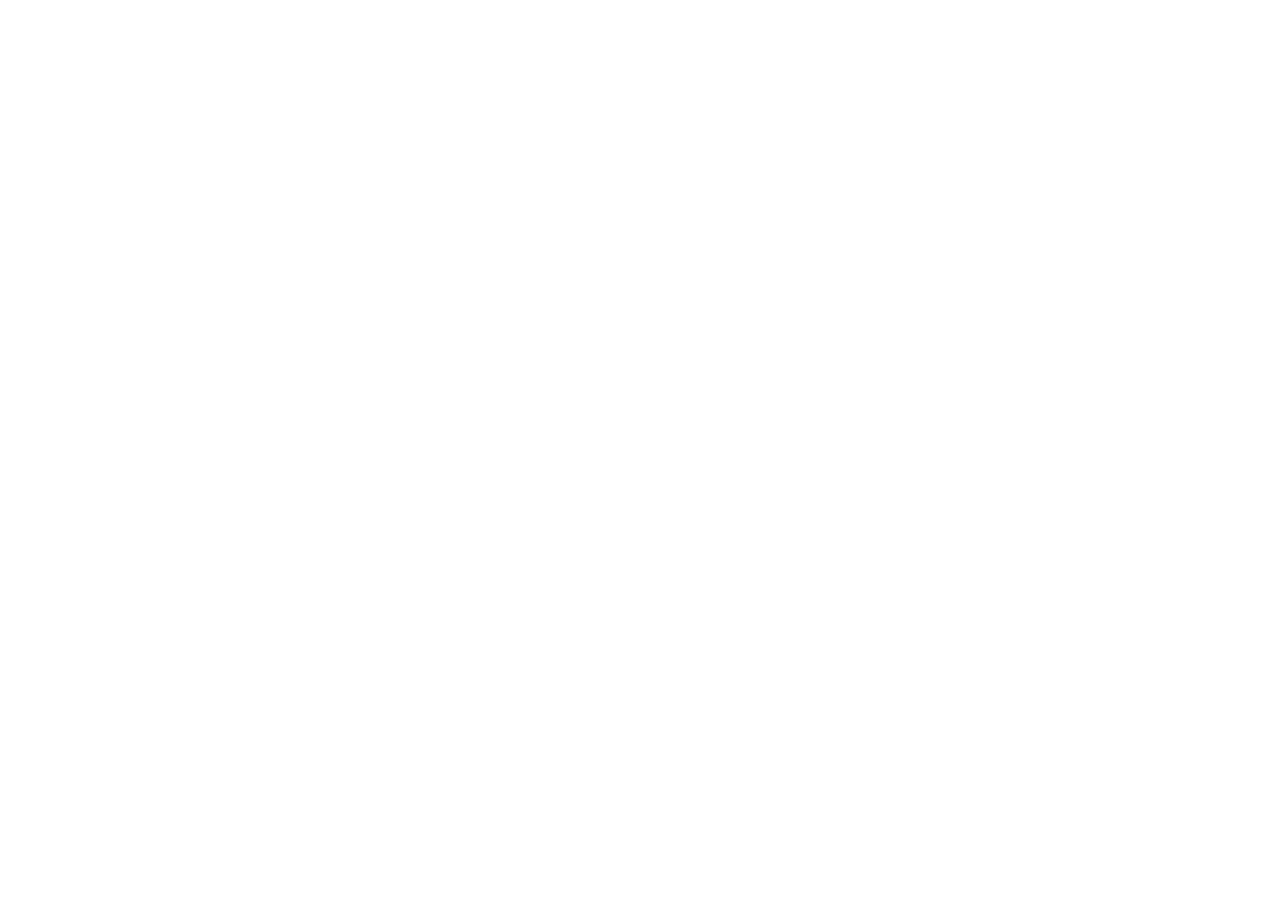
==== git_base/index.html @ 2f7cb41f "text1" ====
<!DOCTYPE html>
<html lang="en">
<head>
    <meta charset="UTF-8">
    <meta name="viewport" content="width=device-width, initial-scale=1.0">
    <title>Document</title>
</head>
<body>
    
</body>
</html>
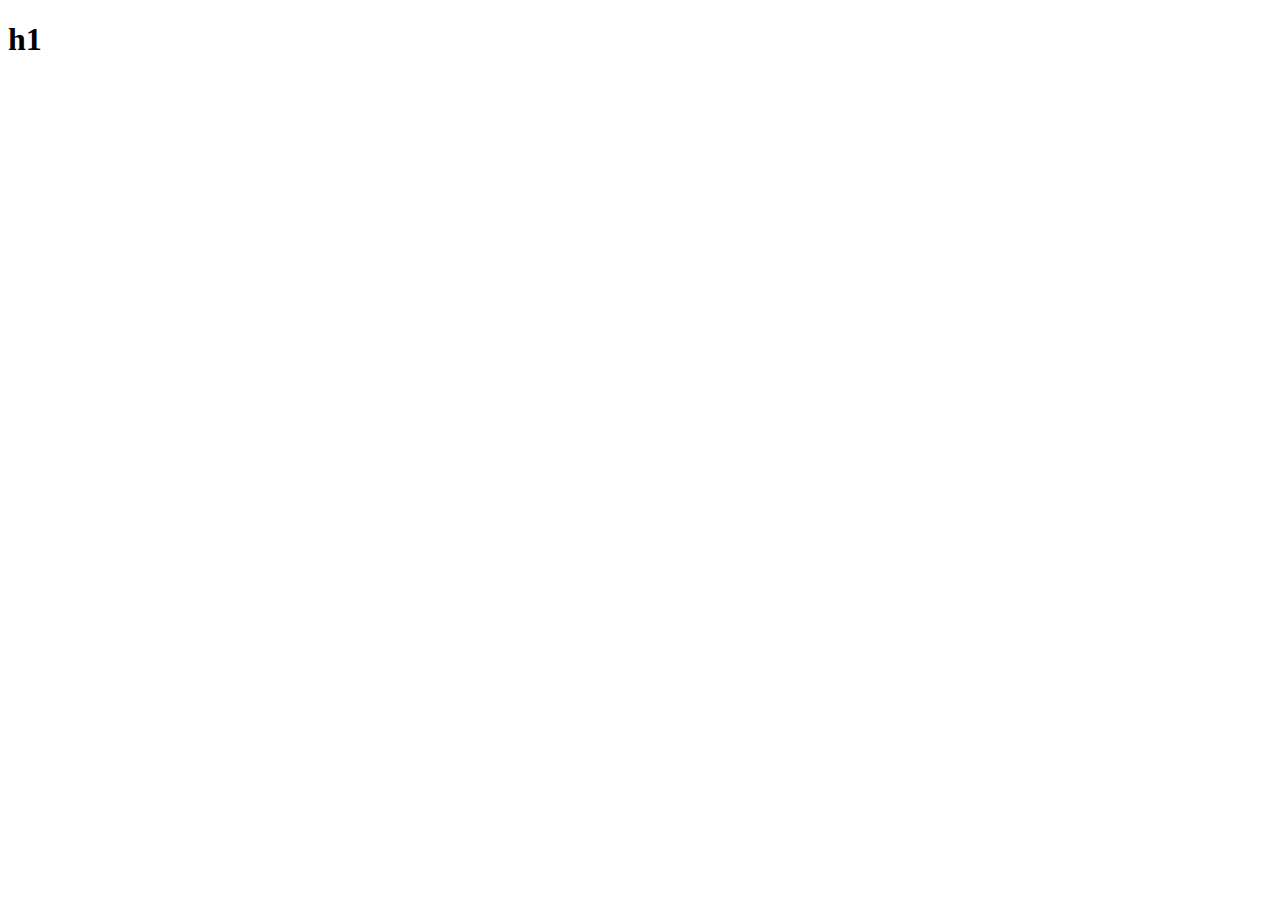
==== commit b296db11: "text3" ====
--- a/git_base/index.html
+++ b/git_base/index.html
@@ -6,6 +6,6 @@
     <title>Document</title>
 </head>
 <body>
-    
+    <h1>h1</h1>
 </body>
 </html>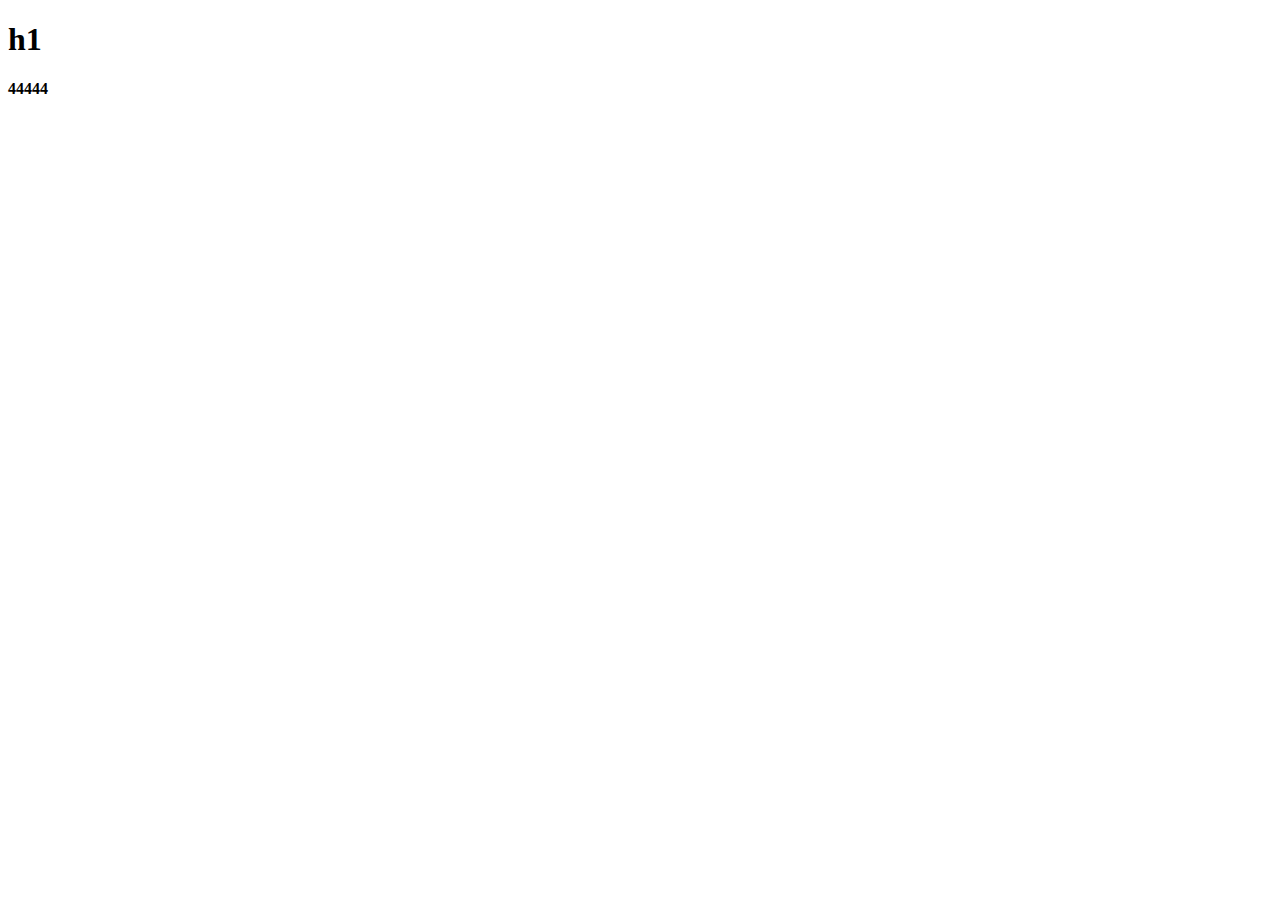
==== commit fe956dae: "第四次" ====
--- a/git_base/index.html
+++ b/git_base/index.html
@@ -7,5 +7,6 @@
 </head>
 <body>
     <h1>h1</h1>
+    <h4>44444</h4>
 </body>
 </html>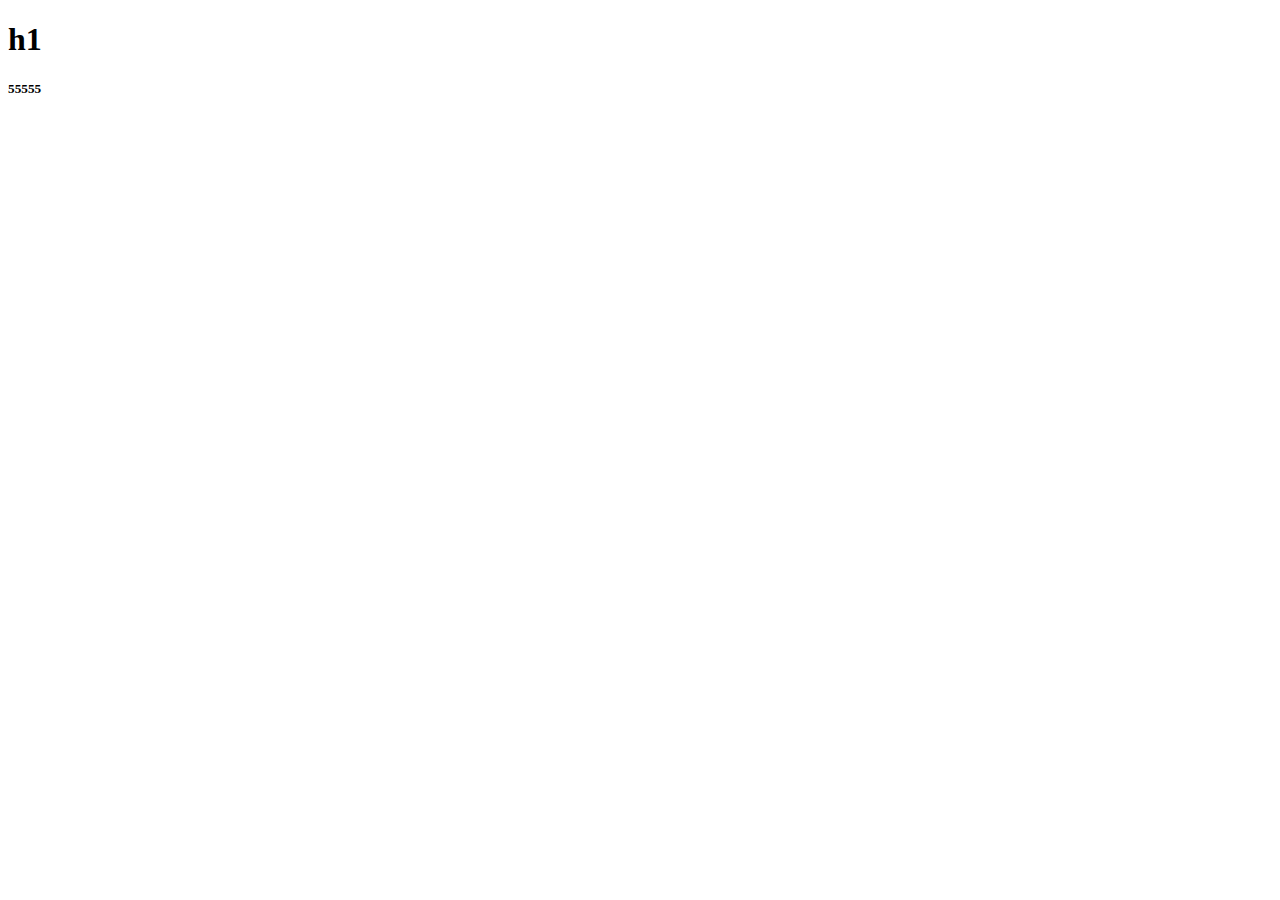
==== commit 4d8abf3f: "第五次" ====
--- a/git_base/index.html
+++ b/git_base/index.html
@@ -7,6 +7,6 @@
 </head>
 <body>
     <h1>h1</h1>
-    <h4>44444</h4>
+    <h5>55555</h5>
 </body>
 </html>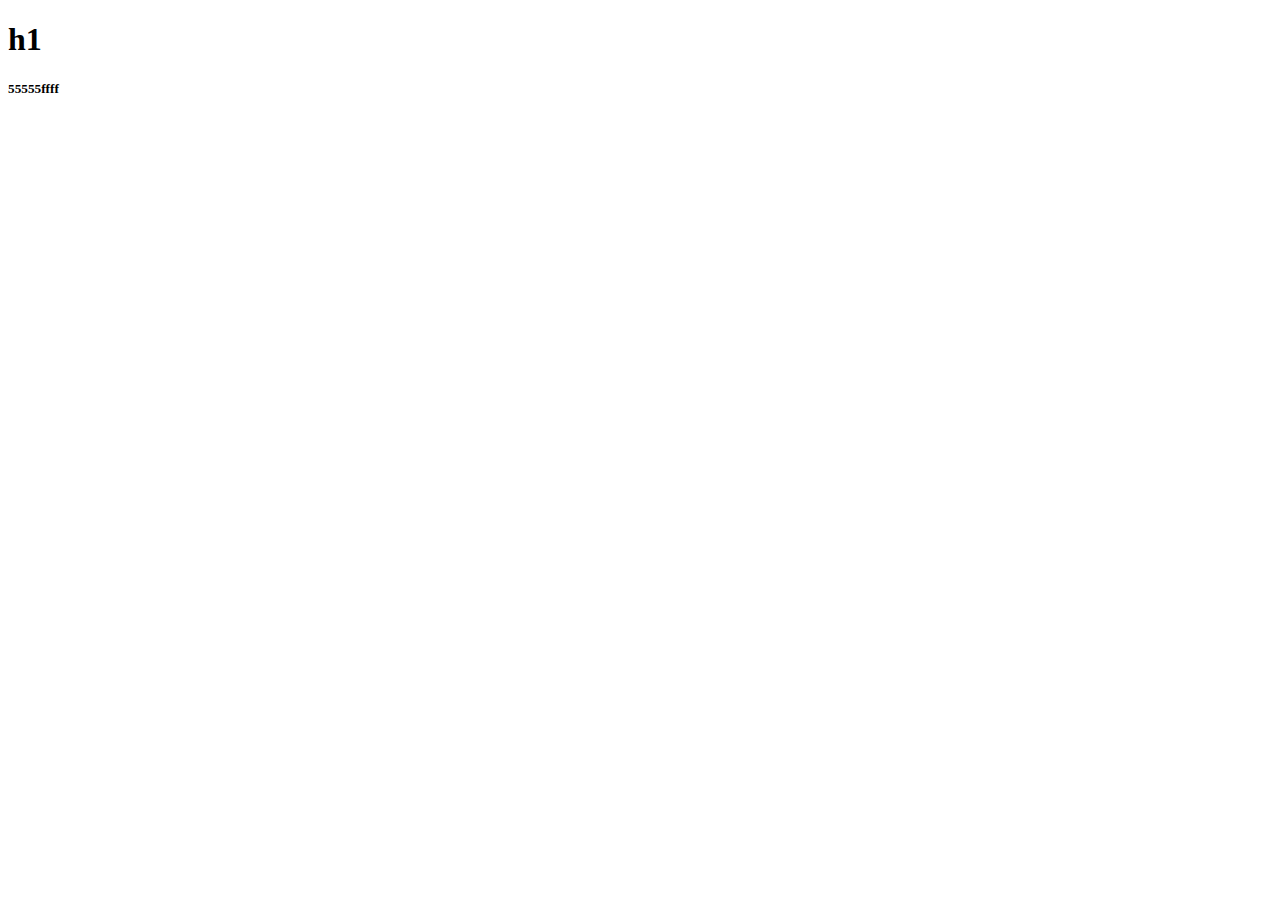
==== commit c9af7044: "text7" ====
--- a/git_base/index.html
+++ b/git_base/index.html
@@ -7,6 +7,6 @@
 </head>
 <body>
     <h1>h1</h1>
-    <h5>55555</h5>
+    <h5>55555ffff</h5>
 </body>
 </html>